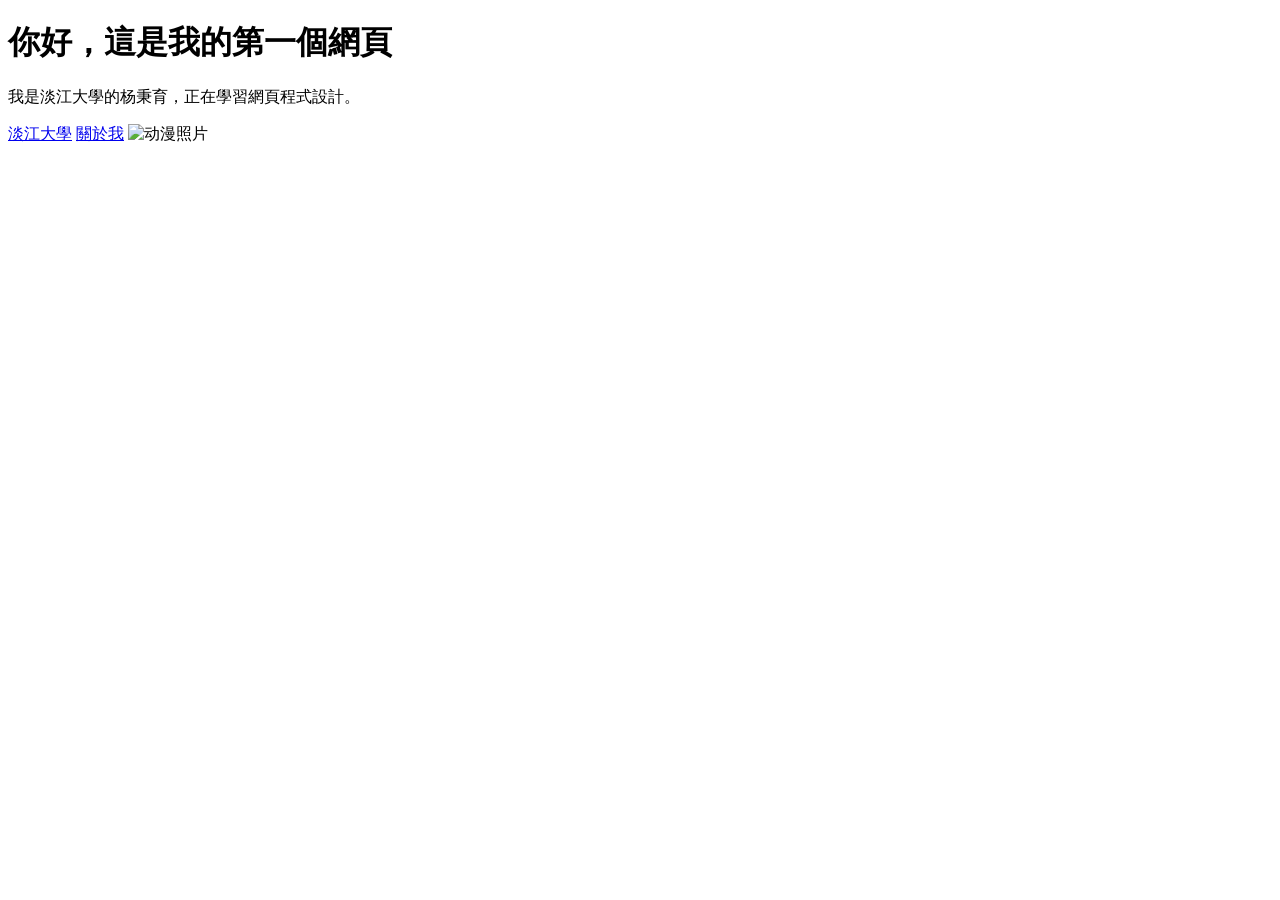
==== week03/index.html @ a29dd641 "change1" ====
<!DOCTYPE html>
<html lang="zh-Hant">
<head>
  <meta charset="UTF-8">
  <meta name="viewport" content="width=device-width, initial-scale=1.0">
  <title>杨秉育的第一個網頁</title>
</head>
<body>
  <h1>你好，這是我的第一個網頁</h1>
  <p>我是淡江大學的杨秉育，正在學習網頁程式設計。</p>
</body>
</html>
<a href="https://www.tku.edu.tw/">淡江大學</a>
<a href="about.html">關於我</a>

<img src="images/动漫照片.jpg" alt="动漫照片">
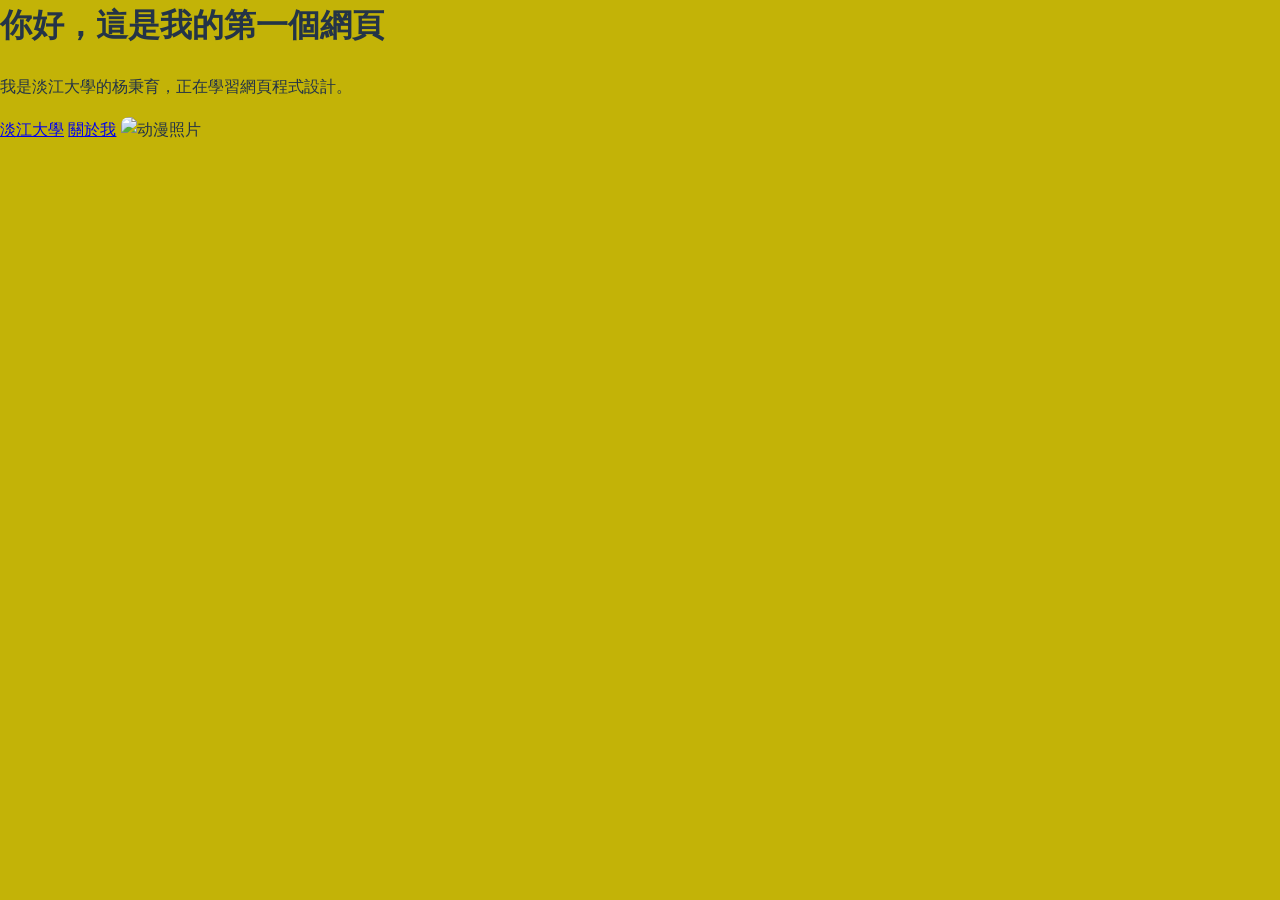
==== commit f29d3401: "web_colorchange" ====
--- a/week03/index.html
+++ b/week03/index.html
@@ -1,6 +1,7 @@
 <!DOCTYPE html>
 <html lang="zh-Hant">
 <head>
+  <link rel="stylesheet" href="style.css">
   <meta charset="UTF-8">
   <meta name="viewport" content="width=device-width, initial-scale=1.0">
   <title>杨秉育的第一個網頁</title>
--- a/week03/style.css
+++ b/week03/style.css
@@ -0,0 +1,125 @@
+/* 讓寬度計算更容易理解 */
+* {
+  box-sizing: border-box;
+}
+
+/* 整個網頁的基本設定 */
+body {
+  margin: 0;
+  color: #243447;
+  background-color: #c3b307;
+  font-family: Arial, "Microsoft JhengHei", sans-serif;
+  line-height: 1.6;
+}
+
+/* 頁首與頁尾 */
+header,
+footer {
+  padding: 24px;
+  color: white;
+  text-align: center;
+  background-color: #1e293b;
+}
+
+/* 導覽列 */
+nav {
+  display: flex;
+  justify-content: center;
+  gap: 20px;
+}
+
+nav a {
+  color: white;
+  text-decoration: none;
+}
+
+nav a:hover {
+  text-decoration: underline;
+}
+
+/* 主要內容 */
+main {
+  width: 90%;
+  max-width: 900px;
+  margin: 0 auto;
+  padding: 24px;
+}
+
+/* 內容區段 */
+section,
+main > div {
+  margin-bottom: 24px;
+  padding: 24px;
+  background-color: white;
+  border-radius: 8px;
+  box-shadow: 0 2px 8px rgba(0, 0, 0, 0.08);
+}
+
+/* 標題與文字 */
+h1 {
+  margin-top: 0;
+}
+
+h2 {
+  color: #234e70;
+}
+
+p {
+  line-height: 1.8;
+}
+
+/* 圖片 */
+img {
+  max-width: 100%;
+  height: auto;
+  border-radius: 8px;
+}
+
+/* 清單 */
+li {
+  margin-bottom: 8px;
+}
+
+/* 表格 */
+table {
+  width: 100%;
+  border-collapse: collapse;
+}
+
+th,
+td {
+  padding: 12px;
+  border: 1px solid #cbd5e1;
+  text-align: left;
+}
+
+th {
+  background-color: #dbeafe;
+}
+
+/* 手機版面 */
+@media (max-width: 600px) {
+  header,
+  footer {
+    padding: 16px;
+  }
+
+  main {
+    width: 100%;
+    padding: 16px;
+  }
+
+  section,
+  main > div {
+    padding: 16px;
+  }
+
+  nav {
+    flex-direction: column;
+    gap: 8px;
+  }
+
+  table {
+    font-size: 14px;
+  }
+}
